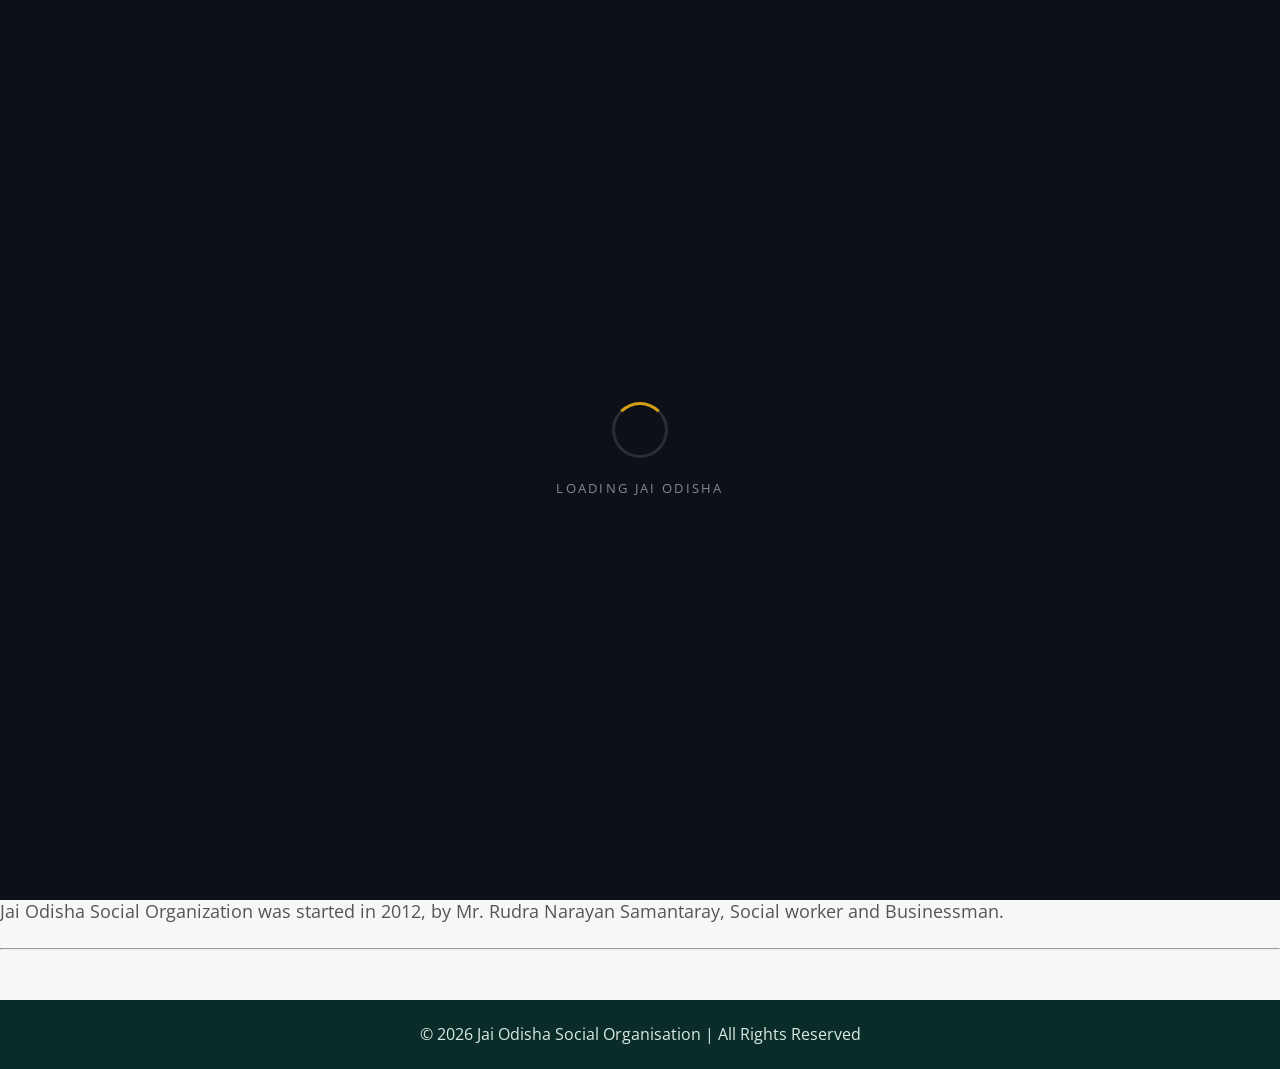
==== index.html @ f250c0ec "ed in idxpg" ====
<!DOCTYPE html>
<html lang="en">

<head>
  <meta charset="UTF-8" />
  <meta name="viewport" content="width=device-width, initial-scale=1.0" />
  <title>Jai Odisha social organization</title>
  <link rel="stylesheet" href="jaiodisha.css" />
  <script src="jaiodisha.js" defer></script>
  <link rel="stylesheet" href="https://cdnjs.cloudflare.com/ajax/libs/font-awesome/7.0.1/css/all.min.css"
    integrity="sha512-2SwdPD6INVrV/lHTZbO2nodKhrnDdJK9/kg2XD1r9uGqPo1cUbujc+IYdlYdEErWNu69gVcYgdxlmVmzTWnetw=="
    crossorigin="anonymous" referrerpolicy="no-referrer" />
</head>

<body class="jaiodisha-page">
  <div id="loader">
    <div class="loader-inner">
      <div class="loader-ring"></div>
      <div class="loader-text">Loading Jai Odisha</div>
    </div>
  </div>
  <header class="contact-site-header">
    <a class="contact-brand" href="index.html" aria-label="Jai Odisha home">
      <span>
        <h1 style="color: red;"><b>Jai Odisha</b></h1>
        <h3><b>You can rely on us</b></h3>
      </span>
    </a>
    <div class="header-logo-social">
      <a class="header-logo-link" href="index.html" aria-label="Jai Odisha home">
        <img src="assets/logo.png" alt="Jai Odisha Logo" class="header-logo" />
      </a>
      <div class="header-social-media" aria-label="Social media links">
        <a href="https://www.instagram.com/jaiodisha/" target="_blank" aria-label="Jai Odisha Instagram">
          <i class="fa-brands fa-instagram"></i>
        </a>
        <a href="https://www.facebook.com/jaiodisha2012/" target="_blank" aria-label="Jai Odisha Facebook">
          <i class="fa-brands fa-facebook"></i>
        </a>
        <a href="https://x.com/JaiOdisha" target="_blank" aria-label="Jai Odisha X">
          <i class="fa-brands fa-x-twitter"></i>
        </a>
        <a href="mailto:rudrajaiodisha@gmail.com" aria-label="Email Jai Odisha">
          <i class="fa-regular fa-envelope"></i>
        </a>
      </div>
    </div>
    <nav class="contact-nav-links" aria-label="Main navigation">
      <a href="home.html">Home</a>
      <a href="about.html">About Us</a>
      <a href="projects.html">Projects</a>
      <a href="update.html">Updates</a>
      <a href="contact.html">Contact</a>
    </nav>
  </header>
  <section class="hero-login" id="loginpage">
    <div class="slides">

      <div class="slidee">
        <img src="assets/loginpagepic1.jpeg">
      </div>

      <div class="slidee">
        <img src="assets/loginpagepic2.jpeg">
      </div>
      <div class="slidee">
        <img src="assets/photo3.jpeg">
      </div>
    </div>
  </section>
  <div class="welcome-section">


    <h2>
      <b>WELCOME TO </b>
    </h2>
    </br>
    <h3><b>JAI ODISHA SOCIAL ORGANISATION </b></h3>

    <p>Jai Odisha Social Organization was started in 2012, by Mr. Rudra Narayan Samantaray, Social worker and
      Businessman.</p>
  </div>




  <hr>
  <footer>
    © 2026 Jai Odisha Social Organisation | All Rights Reserved
  </footer>
</body>

</html>
---- jaiodisha.css ----
@import url('https://fonts.googleapis.com/css2?family=Open+Sans:wght@400;500;600;700;800&family=Poppins:wght@400;500;600;700;800&display=swap');

/*
  CSS order:
  1. Shared styles
  2. index.html
  3. home.html
  4. about.html
  5. projects.html
  6. contact.html
*/

/* Global base styles */
body {
  font-family: 'Open Sans', Arial, Helvetica, sans-serif;
}
header {
  background: rgb(175, 32, 32);
  color: #fff;
  padding: 60px 30px;
}
.hero-login {
  align-items: center;
  animation: zoomIn 1.5s ease;
  background: #060910;
  color: #ffffff;
  display: flex;
  aspect-ratio: 16 / 7 ;
  width: 100%;
  justify-content: center;
  position: relative;
  overflow: hidden;
}
.slides {
  width: 100%;
  height: 100%;
  position: absolute;
  overflow: hidden;
  inset: 0;
  filter: brightness(85%);
}
.slidee {
  position: absolute;
  width: 100%;
  height: 100%;
  opacity: 0;
  animation: loginFade 12s infinite;
}
.slidee img {
  width: 100%;
  height: 100%;
  object-fit: cover;
  transform: scale(1);
  animation: loginImageZoom 14s ease-in-out infinite alternate;
}
/* Different timing for each image */
.slidee:nth-child(1) {
  animation-delay: 0s;
}
.slidee:nth-child(2) {
  animation-delay: 4s;
}
.slidee:nth-child(3) {
  animation-delay: 8s;
}
@keyframes loginFade {
  0% {
    opacity: 0;
  }
  8% {
    opacity: 1;
  }
  30% {
    opacity: 1;
  }
  34% {
    opacity: 0;
  }
  100% {
    opacity: 0;
  }
}
@keyframes loginImageZoom {
  from {
    transform: scale(1);
  }
  to {
    transform: scale(1.08);
  }
}
footer {
  color: blue;
  text-align: center;
  padding: 10px;
  margin-top: 50px;
}

/* index.html */
.contact-site-header {
  align-items: center;
  background: #ffffff;
  border-radius: 0;
  box-shadow: 0 8px 28px rgba(13, 17, 23, 0.08);
  color: #0d1117;
  display: flex;
  gap: 22px;
  justify-content: space-between;
  padding: 10px 6vw 10px;
  position: sticky;
  top: 0;
  z-index: 50;
}
.contact-brand {
  align-items: center;
  color: #0d1117;
  display: inline-flex;
  gap: 14px;
  text-decoration: none;
}
.header-logo-social {
  align-items: center;
  display: flex;
  flex-direction: column;
  margin-left: auto;
  min-height: 132px;
}
.header-logo-link img {
  border-radius: 8px;
  height:100%;
  object-fit: cover;
  width: 96px;
}
.header-social-media {
  align-items: center;
  display: flex;
  gap: 8px;
  justify-content: center;
  margin-top: auto;
}
.header-social-media a {
  align-items: center;
  background-color: rgb(225, 219, 220);
  border-radius: 50%;
  display: inline-flex;
  height: 28px;
  justify-content: center;
  text-decoration: none;
  width: 28px;
}
.header-social-media a i {
  font-size: 16px;
  line-height: 1;
}
.contact-nav-links {
  align-items: center;
  display: flex;
  flex-wrap: wrap;
  gap: 8px 32px;
  justify-content: center;
  left: 50%;
  position: absolute;
  bottom: 50px;
  transform: translateX(-50%);
  width: min(720px, calc(100% - 40px));
}
.contact-nav-links a {
  border-bottom: 2px solid transparent;
  color: #0d1117;
  font-size: 0.93rem;
  font-weight: 700;
  padding: 8px 0;
  text-decoration: none;
  transition: color 0.2s ease, border-color 0.2s ease;
}
.contact-nav-links a:hover, .contact-nav-links a[aria-current="page"] {
  border-color: #b8312f;
  color: #b8312f;
}
.jaiodisha-page .contact-brand {
  flex: 1;
}
.jaiodisha-page .contact-nav-links a {
  font-size: 1.35rem;
}

/* Social media icon styling */
a i {
  font-size: 20px;
  color: rgb(27, 101, 230);
  transition: all 0.2s linear;
}
a:hover i {
  transform: scale(1.3);
}
.fa-instagram {
  color: #e84393;
}
.fa-facebook {
  color: #0984e3;
}
.fa-x-twitter {
  color: #000000;
}
.fa-envelope {
  color: #d63031;
}

/* index.html responsive styles */
@media (max-width: 900px) {
  .contact-site-header {
    align-items: flex-start;
    flex-direction: column;
  }
  .header-logo-social {
    margin-left: 0;
    min-height: auto;
  }
  .contact-nav-links {
    justify-content: center;
    position: static;
    transform: none;
    width: 100%;
  }
}
@media (max-width: 560px) {
  .contact-site-header {
    padding: 16px 20px 18px;
  }
  .header-logo-link img {
    height: 66px;
    width: 66px;
  }
  .header-logo-social {
    min-height: 100px;
  }
  .header-social-media a {
    height: 24px;
    width: 24px;
  }
  .header-social-media a i {
    font-size: 13px;
  }
  .contact-nav-links {
    gap: 4px 18px;
  }
}

/* welcome */
.welcome-section {
  flex: 1;
  margin-top: 10px;
}
.welcome-section h2 {
  font-size: 50px;

  color: #111;
  margin-left: 20px;
}
.welcome-section h3 {
  color: #e81616;
  margin-bottom: 2px;
  font-size: 40px;
  margin-left: 20px;
}
.welcome-section p {
  font-size: 18px;
  line-height: 1.9;
  color: #555;
  margin-bottom: 20px;
}

/* home.html */
/* Home hero slideshow */
.hero {
  /* border-radius: 40px; */
  color: white;
  animation: zoomIn 1.5s ease;
  position: relative;
  padding: 30px 30px;
  overflow: hidden;
  /* height: 90vh; */
}
.slideshow {
  width: 100%;
  height: 80vh;
  position: absolute;
  overflow: hidden;
  inset: 0;
  filter: brightness(55%);
  object-fit: cover;
}
.slide {
  position: absolute;
  width: 100%;
  height: 100%;
  opacity: 0;
  animation: fade 8s infinite;
}
.slide img {
  width: 100%;
  height: 100%;
  object-fit: cover;
}
/* Different timing for each image */
.slide:nth-child(1) {
  animation-delay: 0s;
}
.slide:nth-child(2) {
  animation-delay: 2s;
}
.slide:nth-child(3) {
  animation-delay: 4s;
}
.slide:nth-child(4) {
  animation-delay: 6s;
}
@keyframes fade {
  0% {
    opacity: 0;
  }
  10% {
    opacity: 1;
  }
  30% {
    opacity: 1;
  }
  40% {
    opacity: 0;
  }
  100% {
    opacity: 0;
  }
}
@keyframes zoomIn {
  from {
    transform: scale(0.8);
    opacity: 0;
  }
  to {
    transform: scale(1);
    opacity: 1;
  }
}

.text {
  font-size: 70px;
  color: rgb(235, 7, 19);
  font-weight: bold;
  position: absolute;
  left: 30px;
  top: 20px;
  width: calc(100% - 60px);
  height: calc(100% - 40px);
  line-height: 70px;
  transition: 0.3s ease;
  animation: slide 2s ease;
}

/* Home text entrance animation */
@keyframes slide {
  from {
    opacity: 0;
    transform: translateY(100px);
  }
  to {
    opacity: 1;
    transform: translateY(0);
  }
}

/* about.html */
/* About page reset and base animation */
* {
  margin: 0;
  padding: 0;
  box-sizing: border-box;
}
body {
  background: #f4f4f4;
  animation: fadePage 1s ease;
}

/* ABOUT CONTAINER */
.about-container {
  width: 90%;
  margin: 50px auto;
}
/* FOUNDER BOX */
.founder-box {
  background: white;
  padding: 40px;
  border-radius: 25px;
  box-shadow: 0 5px 20px rgba(0, 0, 0, 0.15);
  display: flex;
  align-items: flex-start;
  gap: 40px;
  animation: fadeUp 1.5s ease;
  transition: 0.4s;
}
.founder-box:hover {
  transform: translateY(-10px);
}
/* IMAGE */
.founder-image img {
  width: 260px;
  border-radius: 20px;
  transition: 0.5s;
}
.founder-image img:hover {
  transform: scale(1.05);
}
/* CONTENT */
.founder-content {
  flex: 1;
  margin-top: 10px;
}
.founder-content h2 {
  font-size: 45px;
  margin-bottom: 10px;
  color: #111;
}
.founder-content h3 {
  color: #e81616;
  margin-bottom: 25px;
  font-size: 24px;
}
.founder-content p {
  font-size: 18px;
  line-height: 1.9;
  color: #555;
  margin-bottom: 20px;
}
/* VALUES */
.values-section {
  margin-top: 50px;
  display: grid;
  grid-template-columns: repeat(auto-fit, minmax(250px, 1fr));
  gap: 25px;
}
.value-box {
  background: white;
  padding: 30px;
  border-radius: 30px;
  text-align: center;
  box-shadow: 0 5px 15px rgba(0, 0, 0, 0.1);
  transition: 0.4s;
  animation: fadeUp 2s ease;
}
.value-box:hover {
  background: #e81616;
  color: white;
  transform: translateY(-10px);
}
.value-box h2 {
  margin-bottom: 15px;
  font-size: 28px;
}
.value-box p {
  line-height: 1.7;
  font-size: 17px;
}
body {
  margin: 0;
  padding: 0;
  background: #ececec;
}
.achievement-section {
  width: 90%;
  margin: auto;
  padding: 40px 0;
  text-align: center;
}
.achievement-section h1 {
  color: #1290db;
  font-size: 65px;
  margin-bottom: 40px;
}
.achievement-container {
  display: flex;
  justify-content: center;
  gap: 18px;
  flex-wrap: wrap;
}
.achievement-card {
  width: 220px;
  border-radius: 15px; 
  padding: 18px;
  transition: 0.4s;
  box-shadow: 0 5px 15px rgba(0, 0, 0, 0.1);
}
.achievement-card:hover {
  transform: translateY(-8px);
}
.achievement-image img {
  width: 100%;
  height: 100%;
  overflow: hidden;
  border-radius: 12px;
  margin-bottom: 15px;
  object-fit: cover;
}
.achievement-card p {
  font-size: 18px;
  line-height: 1.6;
  color: #222;
}
/* Card Colors */
.cream {
  background: #f1e9bc;
}
.orange {
  background: #f58a32;
}
.green {
  background: #a7cb39;
}
.light {
  background: #f4e7dc;
}
/* Bottom Blue Box */
.bottom-box {
  width: 70%;
  margin: 35px auto 0;
  background: #1290db;
  color: white;
  padding: 40px 25px;
  border-radius: 12px;
  font-size: 20px;
  line-height: 1.8;
  font-weight: bold;
}
/* Responsive */
@media (max-width: 768px) {
  .achievement-section h1 {
    font-size: 42px;
  }
  .achievement-card {
    width: 100%;
  }
  .bottom-box {
    width: 95%;
    font-size: 18px;
  }
}
/* ANIMATION */
@keyframes fadePage {
  from {
    opacity: 0;
  }
  to {
    opacity: 1;
  }
}
@keyframes fadeUp {
  from {
    opacity: 0;
    transform: translateY(50px);
  }
  to {
    opacity: 1;
    transform: translateY(0);
  }
}
/* RESPONSIVE */
@media (max-width: 768px) {
  .founder-box {
    flex-direction: column;
    text-align: center;
  }
  .founder-image img {
    width: 220px;
  }
  .founder-content h2 {
    font-size: 35px;
  }
}
/* projects.html */
/* Project CSS variables */
:root {
  --ink: #0D1117;
  --cream: #F8F4EE;
  --warm: #F2EBE0;
  --red: #B8312F;
  --green: #1D6A45;
  --blue: #1B3F6E;
  --amber: #C47A1E;
  --violet: #3D2B6B;
  --gold: #D4A017;
  --mid: #5A5A5A;
}
/* Project reset */
*, *::before, *::after {
  box-sizing: border-box;
  margin: 0;
  padding: 0;
}
html {
  scroll-behavior: smooth;
}
body {
  background: var(--cream);
  color: var(--ink);
  overflow-x: hidden;
}
/* Shared loader */
#loader {
  position: fixed;
  inset: 0;
  z-index: 9999;
  background: var(--ink);
  display: flex;
  align-items: center;
  justify-content: center;
  transition: opacity .6s ease, visibility .6s ease;
}
#loader.gone {
  opacity: 0;
  pointer-events: none;
  visibility: hidden;
}
.loader-inner {
  text-align: center;
}
.loader-ring {
  width: 56px;
  height: 56px;
  border-radius: 50%;
  border: 3px solid rgba(255, 255, 255, .12);
  border-top-color: var(--gold);
  animation: spin .9s linear infinite;
  margin: 0 auto 20px;
}
@keyframes spin {
  to {
    transform: rotate(360deg);
  }
}
.loader-text {
  color: rgba(255, 255, 255, .5);
  font-size: .8rem;
  letter-spacing: .18em;
  text-transform: uppercase;
}
/* Project section commons */
.sec {
  padding: 100px 80px;
}
.sec-title {
  font-size: clamp(2.2rem, 3.5vw, 3.4rem);
  font-weight: 700;
  line-height: 1.1;
  margin-bottom: 16px;
}
.sec-sub {
  font-size: 1rem;
  line-height: 1.8;
  color: var(--mid);
  max-width: 560px;
}

/* Projects section */
.projects-sec {
  margin-top: 70px;
  .text {
    font-size: 30px;
    line-height: 0.1;

  }
  .listen {
    margin-left: 0px;
   
  }
  .care {
    margin-left: 60px;
    
  }
  .speak {
    margin-left: 120px;
   
  }
}
.project-block {
  display: grid;
  grid-template-columns: 1fr 1fr;
  gap: 0;
  margin-top: 50px;
  border-radius: 8px;
  overflow: hidden;
  box-shadow: 0 20px 60px rgba(0, 0, 0, .1);
  opacity: 0;
  transform: translateY(40px);
  transition: opacity .7s ease, transform .7s ease;
}
.project-block.visible {
  opacity: 1;
  transform: translateY(0);
}
.project-block.reverse {
  direction: rtl;
}
.project-block.reverse>* {
  direction: ltr;
}
.proj-img {
  position: relative;
  min-height: 420px;
  overflow: hidden;
}
.proj-img img {
  width: 100%;
  height: 100%;
  object-fit: cover;
  transition: transform .6s ease;
  display: block;
}
.project-block:hover .proj-img img {
  transform: scale(1.05);
}
.proj-img-overlay {
  position: absolute;
  inset: 0;
  background: linear-gradient(to top, rgba(0, 0, 0, .45) 0%, transparent 50%);
}
.proj-badge {
  position: absolute;
  top: 24px;
  left: 24px;
  padding: 7px 16px;
  border-radius: 2px;
  font-size: .72rem;
  font-weight: 700;
  letter-spacing: .1em;
  text-transform: uppercase;
  color: #fff;
}
.proj-info {
  display: flex;
  flex-direction: column;
  justify-content: center;
  padding: 56px 60px;
  background: #fff;
}
.proj-icon {
  width: 60px;
  height: 60px;
  border-radius: 12px;
  display: flex;
  align-items: center;
  justify-content: center;
  font-size: 1.7rem;
  margin-bottom: 28px;
}
.proj-info h3 {
  font-size: 2rem;
  font-weight: 700;
  line-height: 1.15;
  margin-bottom: 16px;
}
.proj-info p {
  font-size: .95rem;
  line-height: 1.8;
  color: var(--mid);
  margin-bottom: 28px;
}
.proj-pills {
  display: flex;
  flex-wrap: wrap;
  gap: 10px;
  margin-bottom: 32px;
}
.pill {
  padding: 6px 14px;
  border-radius: 20px;
  font-size: .75rem;
  font-weight: 600;
  letter-spacing: .05em;
}
.proj-nums {
  display: grid;
  grid-template-columns: repeat(3, 1fr);
  gap: 16px;
  margin-bottom: 36px;
}
.pnum {
  text-align: center;
  padding: 16px 8px;
  border-radius: 6px;
  background: var(--warm);
}
.pnum-n {
  font-size: 1.6rem;
  font-weight: 700;
  line-height: 1;
}
.pnum-l {
  font-size: .68rem;
  color: var(--mid);
  text-transform: uppercase;
  letter-spacing: .08em;
  margin-top: 4px;
}
.btn-proj {
  display: inline-flex;
  align-items: center;
  gap: 10px;
  font-size: .82rem;
  font-weight: 700;
  letter-spacing: .08em;
  text-transform: uppercase;
  text-decoration: none;
  transition: gap .2s;
  width: fit-content;
}
.btn-proj:hover {
  gap: 16px;
}
/* Project colour themes */
.t-red .sec-label, .t-red .proj-info h3, .t-red .btn-proj {
  color: var(--red);
}
.t-red .proj-badge {
  background: var(--red);
  color: #fff;
}
.t-red .pnum-n {
  color: var(--red);
}
.t-red .proj-icon {
  background: #fdecea;
}
.t-red .pill {
  background: #fdecea;
  color: var(--red);
}
.t-blue .sec-label, .t-blue .proj-info h3, .t-blue .btn-proj {
  color: var(--blue);
}
.t-blue .proj-badge {
  background: var(--blue);
  color: #fff;
}
.t-blue .pnum-n {
  color: var(--blue);
}
.t-blue .proj-icon {
  background: #eaf3fa;
}
.t-blue .pill {
  background: #eaf3fa;
  color: var(--blue);
}
.t-amber .sec-label, .t-amber .proj-info h3, .t-amber .btn-proj {
  color: var(--amber);
}
.t-amber .proj-badge {
  background: var(--amber);
  color: #fff;
}
.t-amber .pnum-n {
  color: var(--amber);
}
.t-amber .proj-icon {
  background: #fef3e2;
}
.t-amber .pill {
  background: #fef3e2;
  color: var(--amber);
}
.t-green .sec-label, .t-green .proj-info h3, .t-green .btn-proj {
  color: var(--green);
}
.t-green .proj-badge {
  background: var(--green);
  color: #fff;
}
.t-green .pnum-n {
  color: var(--green);
}
.t-green .proj-icon {
  background: #e8f5ee;
}
.t-green .pill {
  background: #e8f5ee;
  color: var(--green);
}
.t-violet .sec-label, .t-violet .proj-info h3, .t-violet .btn-proj {
  color: var(--violet);
}
.t-violet .proj-badge {
  background: var(--violet);
  color: #fff;
}
.t-violet .pnum-n {
  color: var(--violet);
}
.t-violet .proj-icon {
  background: #f0eaff;
}
.t-violet .pill {
  background: #f0eaff;
  color: var(--violet);
}
/* Project gallery */
.gallery-sec {
  background: var(--warm);
  padding: 100px 80px;
}
.gallery-masonry {
  columns: 3;
  column-gap: 14px;
  margin-top: 64px;
}
.gal-item {
  break-inside: avoid;
  margin-bottom: 14px;
  border-radius: 6px;
  overflow: hidden;
  position: relative;
  cursor: pointer;
}
.gal-item img {
  width: 100%;
  display: block;
  transition: transform .5s ease;
}
.gal-item:hover img {
  transform: scale(1.04);
}
.gal-caption-overlay {
  position: absolute;
  bottom: 0;
  left: 0;
  right: 0;
  padding: 20px 18px 16px;
  background: linear-gradient(0deg, rgba(0, 0, 0, .75) 0%, transparent 100%);
  color: #fff;
  font-size: .78rem;
  font-weight: 500;
  opacity: 0;
  transition: opacity .3s;
}
.gal-item:hover .gal-caption-overlay {
  opacity: 1;
}
#lightbox {
  align-items: center;
  background: rgba(247, 144, 144, 0.86);
  display: none;
  inset: 0;
  justify-content: center;
  padding: 24px;
  position: fixed;
  z-index: 9999;
}
#lightbox.open {
  display: flex;
}
.lightbox-panel {
  max-height: 92vh;
  max-width: min(1000px, 96vw);
  position: relative;
  text-align: center;
}
#lb-img {
  border-radius: 8px;
  display: block;
  max-height: 82vh;
  max-width: 100%;
  object-fit: contain;
}
#lb-cap {
  color: #fff;
  font: 500 16px/1.5 Arial, sans-serif;
  margin-top: 12px;
}
.lightbox-close {
  align-items: center;
  background: #fff;
  border: 0;
  border-radius: 50%;
  color: #111;
  cursor: pointer;
  display: flex;
  font: 700 22px/1 Arial, sans-serif;
  height: 38px;
  justify-content: center;
  position: absolute;
  right: -14px;
  top: -14px;
  width: 38px;
}
/* Project testimonials */
.testimonial-sec {
  background: var(--cream);
  padding: 100px 80px;
  display: grid;
  grid-template-columns: 1fr 2fr;
  gap: 80px;
  align-items: start;
}
.test-left h2 {
  font-size: clamp(2rem, 3vw, 2.8rem);
  font-weight: 700;
  line-height: 1.15;
  margin-bottom: 20px;
}
.test-left p {
  font-size: .95rem;
  line-height: 1.8;
  color: var(--mid);
}
.test-grid {
  display: grid;
  grid-template-columns: 1fr 1fr;
  gap: 24px;
}
.test-card {
  background: #fff;
  padding: 32px;
  border-radius: 6px;
  border-left: 4px solid;
  box-shadow: 0 4px 20px rgba(0, 0, 0, .05);
  opacity: 0;
  transform: translateX(20px);
  transition: opacity .6s ease, transform .6s ease;
}
.test-card.visible {
  opacity: 1;
  transform: translateX(0);
}
.test-card.bc-red {
  border-color: var(--red);
}
.test-card.bc-blue {
  border-color: var(--blue);
}
.test-card.bc-green {
  border-color: var(--green);
}
.test-card.bc-amber {
  border-color: var(--amber);
}
.test-quote {
  font-size: .95rem;
  line-height: 1.8;
  color: var(--mid);
  margin-bottom: 20px;
  font-style: italic;
}
.test-author {
  display: flex;
  align-items: center;
  gap: 12px;
}
.test-avatar {
  width: 40px;
  height: 40px;
  border-radius: 50%;
  display: flex;
  align-items: center;
  justify-content: center;
  font-size: 1.2rem;
  background: var(--warm);
}
.test-name {
  font-size: .85rem;
  font-weight: 600;
}
.test-role {
  font-size: .75rem;
  color: var(--mid);
}
/* Project footer */
footer {
  background: #060910;
  color: rgba(255, 255, 255, .4);
  padding: 70px 80px 40px;
}
/* Project responsive - tablet */
@media (max-width: 1024px) {
  .sec, .gallery-sec, .testimonial-sec {
    padding: 70px 32px;
  }
  .project-block {
    grid-template-columns: 1fr;
  }
  .project-block.reverse {
    direction: ltr;
  }
  .proj-img {
    min-height: 280px;
  }
  .gallery-masonry {
    columns: 2;
  }
  .testimonial-sec {
    grid-template-columns: 1fr;
    gap: 48px;
  }
  .test-grid {
    grid-template-columns: 1fr;
  }
}
/* Project responsive - mobile */
@media (max-width: 600px) {
  .gallery-masonry {
    columns: 1;
  }
  .proj-nums {
    grid-template-columns: 1fr 1fr;
  }
}

/* contact.html */
/* Contact page base */
body.contact-page {
  background: #f8f4ee;
  color: #0d1117;
  min-height: 100vh;
}

/* Contact hero section */
.contact-hero {
  align-items: center;
  display: grid;
  gap: 52px;
  grid-template-columns: minmax(0, 1fr) minmax(320px, 460px);
  min-height: calc(100vh - 98px);
  overflow: hidden;
  padding: 82px 6vw 72px;
  position: relative;
}
.contact-hero::after {
  background: linear-gradient(90deg, rgba(13, 17, 23, 0.82), rgba(13, 17, 23, 0.52));
  content: "";
  inset: 0;
  position: absolute;
  z-index: 1;
}
.contact-hero-copy, .contact-form-panel {
  position: relative;
  z-index: 2;
}
.contact-hero-copy {
  animation: fadeUp 0.9s ease both;
  color: #ffffff;
  max-width: 690px;
}
.contact-kicker {
  color: #f2d179;
  font-size: 0.78rem;
  font-weight: 800;
  letter-spacing: 0.16em;
  margin-bottom: 18px;
  text-transform: uppercase;
}
.contact-hero-copy h1 {
  font-size: clamp(3rem, 7vw, 5.4rem);
  line-height: 1;
  margin-bottom: 24px;
}
.contact-hero-copy>p {
  color: rgba(255, 255, 255, 0.86);
  font-size: 1.12rem;
  line-height: 1.8;
  max-width: 620px;
}
.contact-quick-actions {
  display: flex;
  flex-wrap: wrap;
  gap: 14px;
  margin-top: 34px;
}
.contact-action {
  align-items: center;
  background: #ffffff;
  border: 2px solid #ffffff;
  border-radius: 6px;
  color: #0d1117;
  display: inline-flex;
  font-weight: 800;
  gap: 10px;
  min-height: 50px;
  padding: 12px 18px;
  text-decoration: none;
  transition: transform 0.2s ease, background 0.2s ease, border-color 0.2s ease;
}
.contact-action i, .contact-form-panel button i, .contact-detail-icon i {
  color: inherit;
  font-size: 1rem;
}
.contact-action:hover {
  transform: translateY(-2px);
}
.contact-action-primary {
  background: #b8312f;
  border-color: #b8312f;
  color: #ffffff;
}

/* Contact form panel */
.contact-form-panel {
  animation: fadeUp 1s ease 0.1s both;
  background: #ffffff;
  border-radius: 8px;
  box-shadow: 0 24px 70px rgba(0, 0, 0, 0.28);
  display: grid;
  gap: 12px;
  padding: 32px;
}
.contact-form-panel h2 {
  color: #1b3f6e;
  font-size: 2rem;
  margin-bottom: 10px;
}
.contact-form-panel label {
  color: #0d1117;
  font-size: 0.86rem;
  font-weight: 800;
}
.contact-form-panel input, .contact-form-panel textarea {
  background: #f8f4ee;
  border: 1px solid #ded5c8;
  border-radius: 6px;
  color: #0d1117;
  font: inherit;
  min-height: 46px;
  padding: 12px 14px;
  transition: border-color 0.2s ease, box-shadow 0.2s ease;
  width: 100%;
}
.contact-form-panel textarea {
  min-height: 130px;
  resize: vertical;
}
.contact-form-panel input:focus, .contact-form-panel textarea:focus {
  border-color: #1b3f6e;
  box-shadow: 0 0 0 3px rgba(27, 63, 110, 0.15);
  outline: none;
}
.contact-form-panel button {
  align-items: center;
  background: #1b3f6e;
  border: 0;
  border-radius: 6px;
  color: #ffffff;
  cursor: pointer;
  display: inline-flex;
  font: inherit;
  font-weight: 800;
  gap: 10px;
  justify-content: center;
  margin-top: 8px;
  min-height: 50px;
  padding: 12px 18px;
  transition: background 0.2s ease, transform 0.2s ease;
}
.contact-form-panel button:hover {
  background: #1d6a45;
  transform: translateY(-2px);
}
.contact-form-status {
  color: #1d6a45;
  font-size: 0.95rem;
  font-weight: 800;
  line-height: 1.4;
  min-height: 22px;
  overflow-wrap: anywhere;
}

/* Contact details and map cards */
.contact-details {
  background: #ffffff;
  display: grid;
  gap: 20px;
  grid-template-columns: repeat(3, minmax(0, 1fr));
  padding: 72px 6vw;
}
.contact-detail {
  background: #f8f4ee;
  border-left: 5px solid #1b3f6e;
  border-radius: 8px;
  box-shadow: 0 12px 32px rgba(13, 17, 23, 0.08);
  min-height: 210px;
  padding: 28px;
  transition: transform 0.2s ease, box-shadow 0.2s ease;
}
.contact-detail:hover {
  box-shadow: 0 18px 42px rgba(13, 17, 23, 0.12);
  transform: translateY(-4px);
}
.contact-detail-green {
  border-color: #1d6a45;
}
.contact-detail-red {
  border-color: #b8312f;
}
.contact-detail-icon {
  align-items: center;
  background: #ffffff;
  border-radius: 8px;
  color: #1b3f6e;
  display: inline-flex;
  font-size: 1.4rem;
  height: 48px;
  justify-content: center;
  margin-bottom: 22px;
  width: 48px;
}
.contact-detail-green .contact-detail-icon {
  color: #1d6a45;
}
.contact-detail-red .contact-detail-icon {
  color: #b8312f;
}
.contact-detail h2 {
  font-size: 1.35rem;
  margin-bottom: 12px;
}
.contact-detail p, .contact-detail address, .contact-detail a {
  color: #5a5a5a;
  font-size: 1rem;
  line-height: 1.6;
  overflow-wrap: anywhere;
}
.contact-detail address {
  font-style: normal;
  margin-bottom: 18px;
}
.contact-detail a:hover {
  color: #b8312f;
}
.contact-map {
  background: #ffffff;
  border: 1px solid rgba(13, 17, 23, 0.1);
  border-radius: 8px;
  box-shadow: 0 8px 20px rgba(13, 17, 23, 0.08);
  height: 230px;
  margin-bottom: 18px;
  overflow: hidden;
  width: 100%;
}
.contact-map iframe {
  border: 0;
  display: block;
  height: 100%;
  width: 100%;
}
.contact-detail .contact-directions {
  align-items: center;
  background: #ffffff;
  border-radius: 6px;
  color: #1d6a45;
  display: inline-flex;
  font-weight: 800;
  gap: 8px;
  padding: 10px 14px;
  text-decoration: none;
  transition: color 0.2s ease, transform 0.2s ease;
}
.contact-directions i {
  color: inherit;
  font-size: 0.95rem;
}
.contact-detail .contact-directions:hover {
  color: #b8312f;
  transform: translateY(-2px);
}
.contact-social-list {
  display: flex;
  gap: 14px;
}
.contact-social-list a {
  align-items: center;
  background: #ffffff;
  border-radius: 8px;
  box-shadow: 0 6px 16px rgba(13, 17, 23, 0.08);
  display: inline-flex;
  height: 42px;
  justify-content: center;
  text-decoration: none;
  transition: transform 0.2s ease;
  width: 42px;
}
.contact-social-list a:hover {
  transform: translateY(-2px);
}

/* Contact responsive styles */
@media (max-width: 900px) {
  .contact-hero {
    grid-template-columns: 1fr;
    min-height: auto;
    padding-top: 56px;
  }
  .contact-details {
    grid-template-columns: 1fr;
  }
}
@media (max-width: 560px) {
  .contact-hero {
    padding: 46px 20px;
  }
  .contact-hero-copy>p {
    font-size: 1rem;
  }
  .contact-action {
    justify-content: center;
    width: 100%;
  }
  .contact-form-panel {
    padding: 24px 18px;
  }
  .contact-details {
    padding: 48px 20px;
  }
}

/* update page style */
* {
  box-sizing: border-box;
  margin: 0;
  padding: 0;
}

html {
  scroll-behavior: smooth;
}

body {
  background: #f6f8f5;
  color: #23312b;
  line-height: 1.6;
}

a {
  color: inherit;
  text-decoration: none;
}

img {
  display: block;
  max-width: 100%;
}

.site-header {
  min-height: 100vh;
  background:
    linear-gradient(rgba(4, 38, 35, 0.72), rgba(4, 38, 35, 0.58)),
    url("assets/photo3.jpeg") center/cover no-repeat;
  color: #ffffff;
}

.hero {
  align-items: flex-start;
  display: flex;
  min-height: calc(100vh - 84px);
  padding: 18px 24px 90px;
}

.hero-content {
  margin: 0 auto;
  max-width: 1180px;
  width: 100%;
  font-size:30px;
}

.eyebrow {
  color: #d96b2b;
  font-size: 13px;
  font-weight: 800;
  letter-spacing: 0;
  margin-bottom: 10px;
  text-transform: uppercase;
}

.hero .eyebrow {
  color: #f7c948;
}

.hero h1 {
  font-size: clamp(42px, 7vw, 82px);
  line-height: 1.02;
  margin-bottom: 22px;
  max-width: 860px;
}

.hero p {
  color: #eef7f3;
  font-size: 20px;
  margin-bottom: 34px;
  max-width: 680px;
}

.primary-btn,
.outline-btn,
.update-form button {
  border: 0;
  border-radius: 8px;
  cursor: pointer;
  display: inline-flex;
  font-size: 16px;
  font-weight: 800;
  justify-content: center;
  min-height: 48px;
  padding: 13px 22px;
  transition: transform 0.25s ease, background 0.25s ease, color 0.25s ease;
}

.primary-btn,
.update-form button {
  background: #f7c948;
  color: #173b35;
}

.primary-btn:hover,
.update-form button:hover {
  background: #ffffff;
  transform: translateY(-2px);
}

.notice-section,
.projects-section,
.update-section,
.live-feed-section {
  padding: 82px 24px;
}

.notice-section,
.live-feed-section {
  background: #ffffff;
}

.section-heading {
  margin: 0 auto 28px;
  max-width: 1180px;
}

.section-heading.centered {
  text-align: center;
}

.section-heading h2,
.update-section h2 {
  color: #123f3a;
  font-size: clamp(30px, 4vw, 46px);
  line-height: 1.14;
}

.section-heading p {
  color: #52645d;
  font-size: 18px;
  margin: 12px auto 0;
  max-width: 760px;
}

.notice-box {
  align-items: center;
  background: #eaf3ef;
  border-left: 6px solid #d96b2b;
  border-radius: 8px;
  display: flex;
  gap: 24px;
  justify-content: space-between;
  margin: 0 auto;
  max-width: 1180px;
  padding: 28px;
}

.date-label,
.project-status {
  color: #0b6b5d;
  display: inline-block;
  font-size: 14px;
  font-weight: 800;
  margin-bottom: 8px;
}

.notice-box h3 {
  color: #123f3a;
  font-size: 24px;
  margin-bottom: 8px;
}

.notice-box p {
  color: #52645d;
  max-width: 760px;
}

.outline-btn {
  background: #123f3a;
  color: #ffffff;
  flex: 0 0 auto;
}

.outline-btn:hover {
  background: #d96b2b;
  transform: translateY(-2px);
}

.projects-section {
  background: #f6f8f5;
}

.project-grid {
  display: grid;
  gap: 24px;
  grid-template-columns: repeat(3, minmax(0, 1fr));
  margin: 42px auto 0;
  max-width: 1180px;
}

.project-card {
  background: #ffffff;
  border: 1px solid #dfe8e2;
  border-radius: 8px;
  box-shadow: 0 14px 34px rgba(18, 63, 58, 0.08);
  overflow: hidden;
}

.project-card img {
  aspect-ratio: 16 / 10;
  height: auto;
  object-fit: cover;
  width: 100%;
}

.project-content {
  padding: 24px;
}

.project-content h3 {
  color: #123f3a;
  font-size: 23px;
  line-height: 1.24;
  margin-bottom: 10px;
}

.project-content p {
  color: #52645d;
  margin-bottom: 18px;
}

.project-content ul {
  color: #34443e;
  list-style-position: inside;
}

.project-content li + li {
  margin-top: 6px;
}

.tag {
  border-radius: 8px;
  display: inline-block;
  font-size: 13px;
  font-weight: 800;
  padding: 6px 10px;
}

.tag.planned {
  background: #fff2c5;
  color: #7a5400;
}

.tag.planning {
  background: #fff2c5;
  color: #7a5400;
}

.tag.open {
  background: #dff4ed;
  color: #0b5f51;
}

.tag.volunteer-open {
  background: #dff4ed;
  color: #0b5f51;
}

.tag.review {
  background: #fce4d8;
  color: #8a3d12;
}

.tag.in-progress {
  background: #dcecff;
  color: #164a82;
}

.tag.completed {
  background: #e8f7dc;
  color: #315f16;
}

.update-section {
  background: #123f3a;
  color: #ffffff;
}

.update-section .section-heading h2 {
  color: #ffffff;
}

.update-section .section-heading p {
  color: #d9e9e3;
}

.update-desk {
  align-items: start;
  display: grid;
  gap: 40px;
  grid-template-columns: minmax(0, 1fr) 430px;
  margin: 0 auto;
  max-width: 1180px;
}

.update-form,
.preview-panel {
  background: #ffffff;
  border-radius: 8px;
  color: #23312b;
  box-shadow: 0 16px 38px rgba(0, 0, 0, 0.16);
  padding: 24px;
}

.update-form {
  display: grid;
  gap: 12px;
}

.form-grid {
  display: grid;
  gap: 16px;
  grid-template-columns: repeat(2, minmax(0, 1fr));
}

.form-row {
  display: grid;
  gap: 8px;
}

.update-form label {
  color: #123f3a;
  font-weight: 800;
}

.update-form input,
.update-form select,
.update-form textarea {
  background: #fbfdfb;
  border: 1px solid #cad8d2;
  border-radius: 8px;
  color: #23312b;
  font: inherit;
  padding: 13px 14px;
  width: 100%;
}

.update-form input[type="file"] {
  background: #f6f8f5;
}

.update-form input:focus,
.update-form select:focus,
.update-form textarea:focus {
  border-color: #0b6b5d;
  outline: 3px solid rgba(11, 107, 93, 0.15);
}

.form-actions {
  display: flex;
  flex-wrap: wrap;
  gap: 12px;
  margin-top: 4px;
}

.update-form .secondary-btn {
  background: #eaf3ef;
  color: #123f3a;
}

.update-form .secondary-btn:hover {
  background: #dce8e2;
}

.delete-btn {
  background: #c0392b;
  border: 0;
  border-radius: 8px;
  color: #ffffff;
  cursor: pointer;
  font: inherit;
  font-size: 14px;
  font-weight: 800;
  margin-top: 18px;
  min-height: 42px;
  padding: 10px 14px;
  transition: background 0.25s ease, transform 0.25s ease;
}

.delete-btn:hover {
  background: #922b21;
  transform: translateY(-2px);
}

.form-status {
  color: #0b6b5d;
  font-size: 14px;
  font-weight: 800;
  min-height: 22px;
}

.preview-panel {
  position: sticky;
  top: 20px;
}

.panel-heading {
  margin-bottom: 18px;
}

.panel-heading h3 {
  color: #123f3a;
  font-size: 24px;
}

.live-feed {
  display: grid;
  gap: 24px;
  grid-template-columns: repeat(2, minmax(0, 1fr));
  margin: 0 auto;
  max-width: 1180px;
}

.live-card {
  background: #ffffff;
  border: 1px solid #dfe8e2;
  border-radius: 8px;
  box-shadow: 0 14px 34px rgba(18, 63, 58, 0.08);
  overflow: hidden;
}

.preview-card {
  box-shadow: none;
}

.live-card img {
  aspect-ratio: 16 / 10;
  object-fit: cover;
  width: 100%;
}

.live-card-content {
  padding: 22px;
}

.live-meta {
  align-items: center;
  color: #52645d;
  display: flex;
  flex-wrap: wrap;
  font-size: 14px;
  gap: 10px;
  justify-content: space-between;
  margin-bottom: 14px;
}

.live-card h3 {
  color: #123f3a;
  font-size: 24px;
  line-height: 1.2;
  margin-bottom: 8px;
}

.live-location {
  color: #0b6b5d;
  font-weight: 800;
  margin-bottom: 10px;
}

.live-card p {
  color: #52645d;
}

.empty-state {
  background: #eaf3ef;
  border: 1px dashed #9bb6ad;
  border-radius: 8px;
  color: #52645d;
  font-weight: 800;
  grid-column: 1 / -1;
  padding: 28px;
  text-align: center;
}

footer {
  background: #092c29;
  color: #d9e9e3;
  padding: 22px;
  text-align: center;
}

@media (max-width: 900px) {
  .hero {
    min-height: auto;
    padding-top: 82px;
  }

  .project-grid,
  .update-desk,
  .live-feed {
    grid-template-columns: 1fr;
  }

  .preview-panel {
    position: static;
  }

  .notice-box {
    align-items: flex-start;
    flex-direction: column;
  }
}

@media (max-width: 560px) {
  .hero,
  .notice-section,
  .projects-section,
  .update-section,
  .live-feed-section {
    padding-left: 18px;
    padding-right: 18px;
  }

  .hero h1 {
    font-size: 40px;
  }

  .hero p,
  .section-heading p,
  .update-section .section-heading p {
    font-size: 16px;
  }

  .notice-box,
  .project-content,
  .update-form,
  .preview-panel,
  .live-card-content {
    padding: 20px;
  }

  .form-grid {
    grid-template-columns: 1fr;
  }
}

/* Refined home page */
.home-page {
  background: #f7f8f5;
  color: #16231f;
  overflow-x: hidden;
}

.home-page main {
  overflow: hidden;
}

.home-page .home-hero {
  align-items: center;
  color: #ffffff;
  display: flex;
  min-height: clamp(560px, 78vh, 760px);
  overflow: hidden;
  padding: clamp(72px, 9vw, 112px) 6vw clamp(110px, 12vw, 150px);
  position: relative;
}

.home-page .home-hero::before {
  background:
    linear-gradient(90deg, rgba(7, 25, 45, 0.9), rgba(7, 25, 45, 0.58) 52%, rgba(7, 25, 45, 0.28)),
    linear-gradient(0deg, rgba(7, 25, 45, 0.7), transparent 42%);
  content: "";
  inset: 0;
  position: absolute;
  z-index: 1;
}

.home-page .slideshow {
  filter: none;
  height: 100%;
  inset: 0;
  object-fit: initial;
  position: absolute;
  width: 100%;
  z-index: 0;
}

.home-page .slide {
  animation: homeFade 20s infinite;
}

.home-page .slide:nth-child(1) {
  animation-delay: 0s;
}

.home-page .slide:nth-child(2) {
  animation-delay: 5s;
}

.home-page .slide:nth-child(3) {
  animation-delay: 10s;
}

.home-page .slide:nth-child(4) {
  animation-delay: 15s;
}

.home-page .slide img {
  height: 100%;
  object-fit: cover;
  object-position: center;
  width: 100%;
}

@keyframes homeFade {
  0%, 100% {
    opacity: 0;
  }

  8%, 26% {
    opacity: 1;
  }

  34% {
    opacity: 0;
  }
}

.home-hero-copy {
  animation: fadeUp 0.9s ease both;
  max-width: 720px;
  min-width: 0;
  position: relative;
  width: min(100%, 720px);
  z-index: 2;
}

.home-kicker {
  color: #f7c948;
  font-size: clamp(0.86rem, 1.2vw, 1rem);
  font-weight: 800;
  letter-spacing: 0;
  margin: 0 0 18px;
  text-transform: uppercase;
}

.home-hero-copy h1 {
  font-size: clamp(3rem, 7vw, 5.8rem);
  line-height: 0.98;
  margin: 0 0 24px;
  max-width: 720px;
}

.home-hero-copy > p {
  color: rgba(255, 255, 255, 0.88);
  font-size: clamp(1.15rem, 2vw, 1.45rem);
  line-height: 1.55;
  margin: 0;
  max-width: 640px;
}

.home-actions {
  display: flex;
  flex-wrap: wrap;
  gap: 14px;
  margin-top: 34px;
}

.home-actions a {
  align-items: center;
  border-radius: 8px;
  display: inline-flex;
  font-size: 1.08rem;
  font-weight: 800;
  gap: 10px;
  justify-content: center;
  min-height: 52px;
  padding: 13px 20px;
  text-decoration: none;
  transition: background 0.2s ease, color 0.2s ease, transform 0.2s ease;
}

.home-actions a i {
  color: inherit;
  font-size: 1rem;
}

.home-actions a:hover {
  transform: translateY(-2px);
}

.home-primary-action {
  background: #b8312f;
  color: #ffffff;
}

.home-primary-action:hover {
  background: #942725;
}

.home-secondary-action {
  background: #ffffff;
  color: #123f3a;
}

.home-secondary-action:hover {
  background: #f7c948;
  color: #123f3a;
}

.home-hero-strip {
  align-items: center;
  backdrop-filter: blur(12px);
  background: rgba(255, 255, 255, 0.14);
  border-top: 1px solid rgba(255, 255, 255, 0.24);
  bottom: 0;
  display: grid;
  gap: 1px;
  grid-template-columns: repeat(3, minmax(0, 1fr));
  left: 0;
  position: absolute;
  right: 0;
  z-index: 2;
}

.home-hero-strip span {
  color: #ffffff;
  font-size: clamp(1rem, 1.7vw, 1.3rem);
  font-weight: 800;
  padding: 24px 6vw;
  text-align: center;
}

.home-hero-strip span + span {
  border-left: 1px solid rgba(255, 255, 255, 0.18);
}

.home-page .about-section {
  background: #ffffff;
  border: 0;
  border-radius: 0;
  box-shadow: none;
  display: grid;
  gap: clamp(28px, 5vw, 64px);
  grid-template-columns: minmax(240px, 0.85fr) minmax(0, 1.15fr);
  margin: 0;
  padding: clamp(58px, 8vw, 92px) 6vw;
  width: 100%;
}

.home-page .who-are-we {
  background: transparent;
  color: #123f3a;
  padding: 0;
  text-align: left;
}

.home-page .who-are-we p {
  color: #b8312f;
  font-size: 0.94rem;
  font-weight: 800;
  margin: 0 0 14px;
  text-transform: uppercase;
}

.home-page .who-are-we h2 {
  animation: none;
  color: #123f3a;
  display: block;
  font-size: clamp(2.15rem, 4.2vw, 4rem);
  line-height: 1.08;
  margin: 0;
  padding: 0;
  text-shadow: none;
}

.home-page .who-are-we h2::after {
  display: none;
}

.home-about-copy {
  border-left: 5px solid #f7c948;
  padding-left: clamp(22px, 3vw, 36px);
}

.home-page .about-section .home-about-copy p {
  color: #52645d;
  font-family: inherit;
  font-size: clamp(1.08rem, 1.7vw, 1.35rem);
  line-height: 1.7;
  margin: 0;
  text-align: left;
}

.home-page .about-section .home-about-copy p:first-child {
  color: #23312b;
  font-weight: 700;
}

.home-page .about-section .home-about-copy p:last-child {
  color: #52645d;
  font-style: normal;
  margin-top: 18px;
}

.home-page footer {
  margin-top: 0;
}

@media (max-width: 900px) {
  .home-page .home-hero {
    min-height: 620px;
    padding-left: 28px;
    padding-right: 28px;
  }

  .home-page .home-hero::before {
    background: linear-gradient(90deg, rgba(7, 25, 45, 0.92), rgba(7, 25, 45, 0.54));
  }

  .home-page .about-section {
    grid-template-columns: 1fr;
    padding-left: 28px;
    padding-right: 28px;
  }
}

@media (max-width: 560px) {
  .home-page .home-hero {
    min-height: 680px;
    padding: 64px 20px 150px;
  }

  .home-page .contact-nav-links {
    gap: 4px 14px;
    justify-content: flex-start;
  }

  .home-page .contact-nav-links a {
    font-size: 1.05rem;
  }

  .home-hero-copy {
    max-width: none;
    width: 100%;
  }

  .home-hero-copy h1,
  .home-hero-copy > p {
    max-width: 100%;
  }

  .home-hero-copy h1 {
    font-size: clamp(2.35rem, 10vw, 2.75rem);
    line-height: 1.02;
  }

  .home-hero-copy > p {
    font-size: 1rem;
    max-width: 30ch;
  }

  .home-actions {
    width: 100%;
  }

  .home-actions a {
    width: 100%;
  }

  .home-hero-strip {
    grid-template-columns: 1fr;
  }

  .home-hero-strip span {
    padding: 13px 20px;
  }

  .home-hero-strip span + span {
    border-left: 0;
    border-top: 1px solid rgba(255, 255, 255, 0.18);
  }

  .home-page .about-section {
    padding: 46px 20px;
  }

  .home-about-copy {
    padding-left: 18px;
  }
}

/* Shared body text font */
body,
body :where(:not(i):not([class^="fa-"]):not([class*=" fa-"])) {
  font-family: 'Open Sans', Arial, Helvetica, sans-serif !important;
}

/* Shared heading font */
h1,
h1 *,
h2,
h2 *,
h3,
h3 *,
h4,
h4 *,
h5,
h5 *,
h6,
h6 *,
.sec-title,
.sec-title *,
.text,
.text *,
.logo,
.logo * {
  font-family: 'Poppins', Arial, Helvetica, sans-serif !important;
}
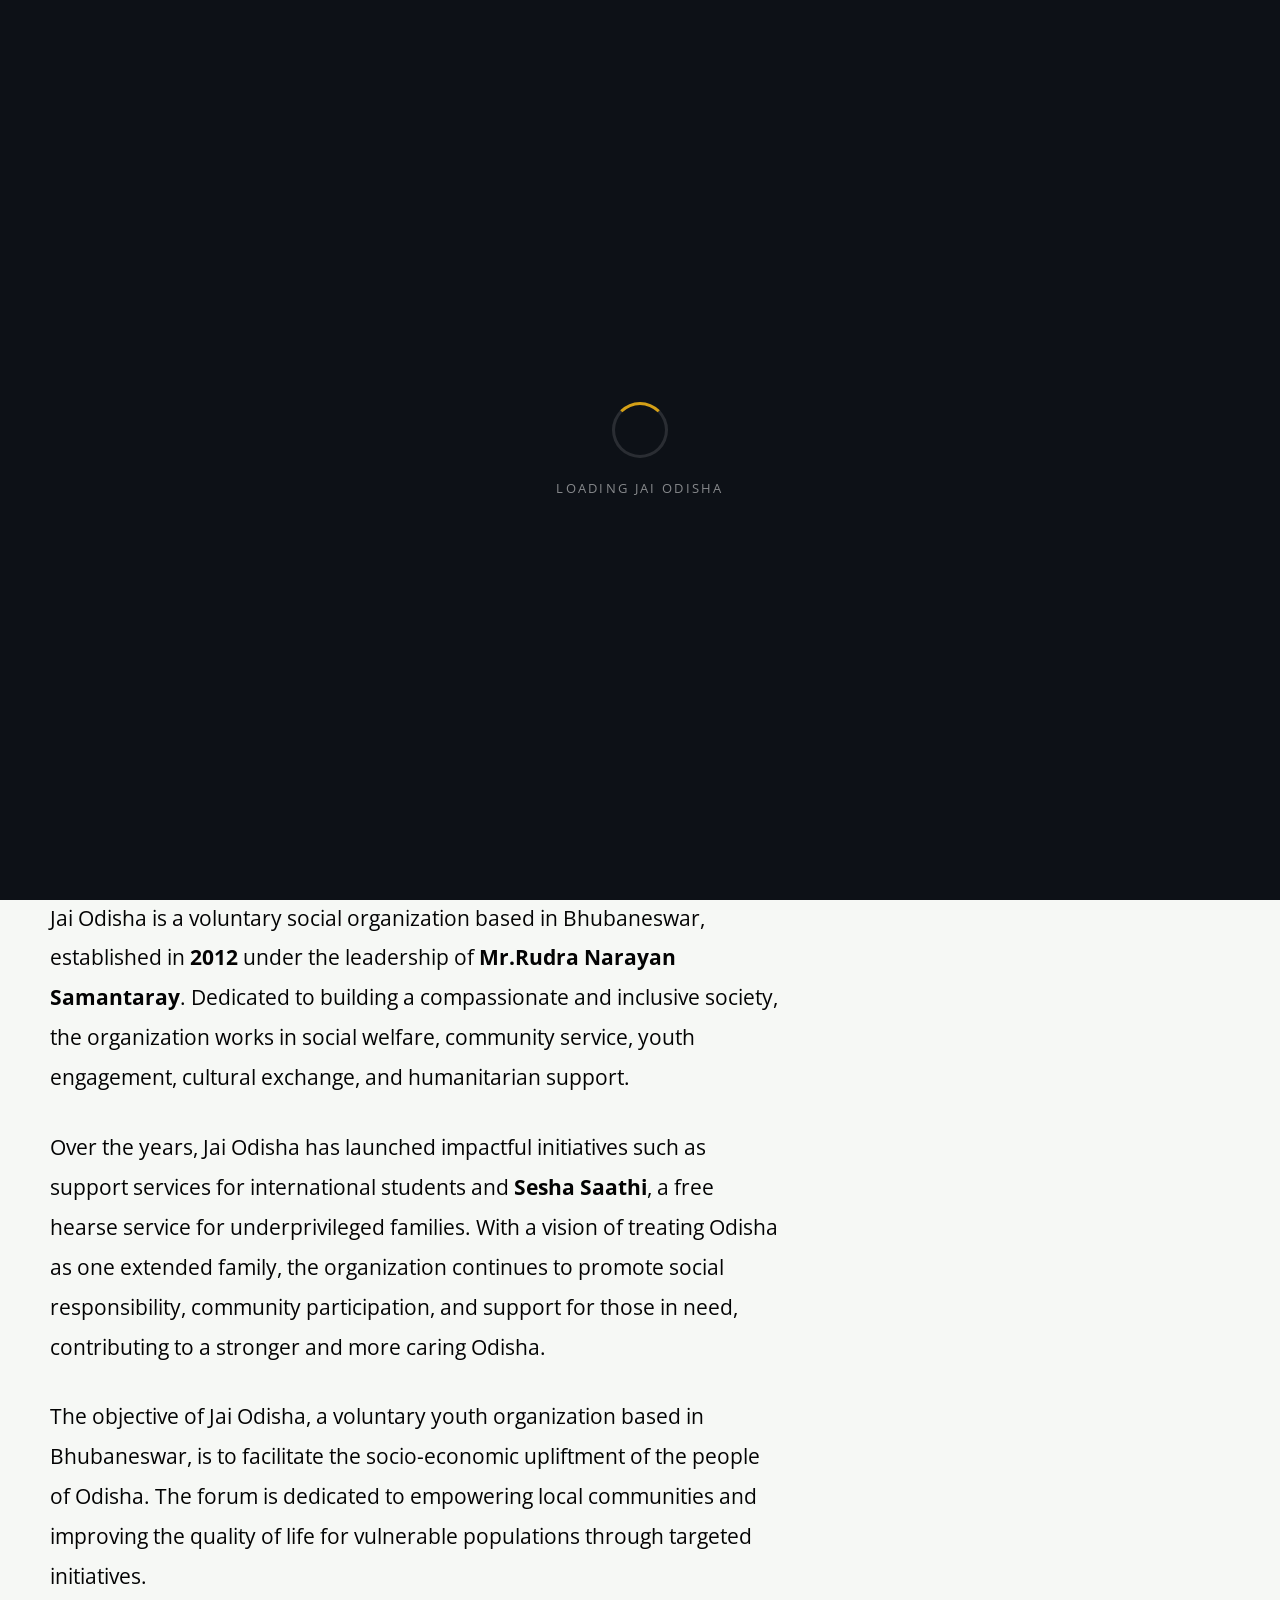
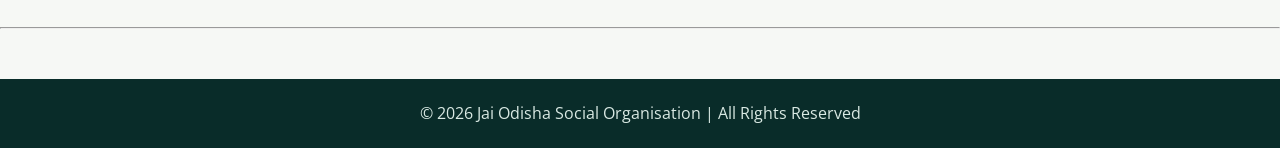
==== commit 1daef62d: "ed" ====
--- a/index.html
+++ b/index.html
@@ -77,8 +77,27 @@
     </br>
     <h3><b>JAI ODISHA SOCIAL ORGANISATION </b></h3>
 
-    <p>Jai Odisha Social Organization was started in 2012, by Mr. Rudra Narayan Samantaray, Social worker and
-      Businessman.</p>
+    <p>
+      Jai Odisha is a voluntary social organization based in Bhubaneswar, established in<strong> 2012 </strong> under the
+      leadership of
+      <strong>Mr.Rudra Narayan Samantaray</strong>. Dedicated to building a compassionate and inclusive society, the
+      organization works in
+      social welfare, community service, youth engagement, cultural exchange, and humanitarian support.
+    </p>
+    <p>
+
+      Over the years, Jai Odisha has launched impactful initiatives such as support services for international students
+      and <strong>Sesha Saathi</strong>, a free hearse service for underprivileged families. With a vision of treating Odisha as one
+      extended family, the organization continues to promote social responsibility, community participation, and support
+      for those in need, contributing to a stronger and more caring Odisha.
+    </p>
+    
+
+    <p>
+      The objective of Jai Odisha, a voluntary youth organization based in Bhubaneswar, is to facilitate the
+      socio-economic upliftment of the people of Odisha. The forum is dedicated to empowering local communities and
+      improving the quality of life for vulnerable populations through targeted initiatives.
+    </p>
   </div>
 
 
--- a/jaiodisha.css
+++ b/jaiodisha.css
@@ -252,22 +252,26 @@
 }
 .welcome-section h2 {
   font-size: 50px;
-
+  word-spacing: 15px;
   color: #111;
   margin-left: 20px;
 }
 .welcome-section h3 {
   color: #e81616;
-  margin-bottom: 2px;
+  margin-bottom: 7px;
   font-size: 40px;
-  margin-left: 20px;
+  margin-left: 60px;
+  word-spacing: 15px;
 }
 .welcome-section p {
-  font-size: 18px;
+  font-size: 21px;
   line-height: 1.9;
-  color: #555;
-  margin-bottom: 20px;
-}
+  color: #030303;
+  margin-bottom: 30px;
+  margin-left: 50px;
+  margin-right:500px;
+}
+
 
 /* home.html */
 /* Home hero slideshow */
@@ -427,7 +431,7 @@
 .founder-content p {
   font-size: 18px;
   line-height: 1.9;
-  color: #555;
+  color: #000000;
   margin-bottom: 20px;
 }
 /* VALUES */
@@ -1463,6 +1467,10 @@
   max-width: 1180px;
   width: 100%;
   font-size:30px;
+}
+
+.hero-content h1{
+  line-height: 2;
 }
 
 .eyebrow {
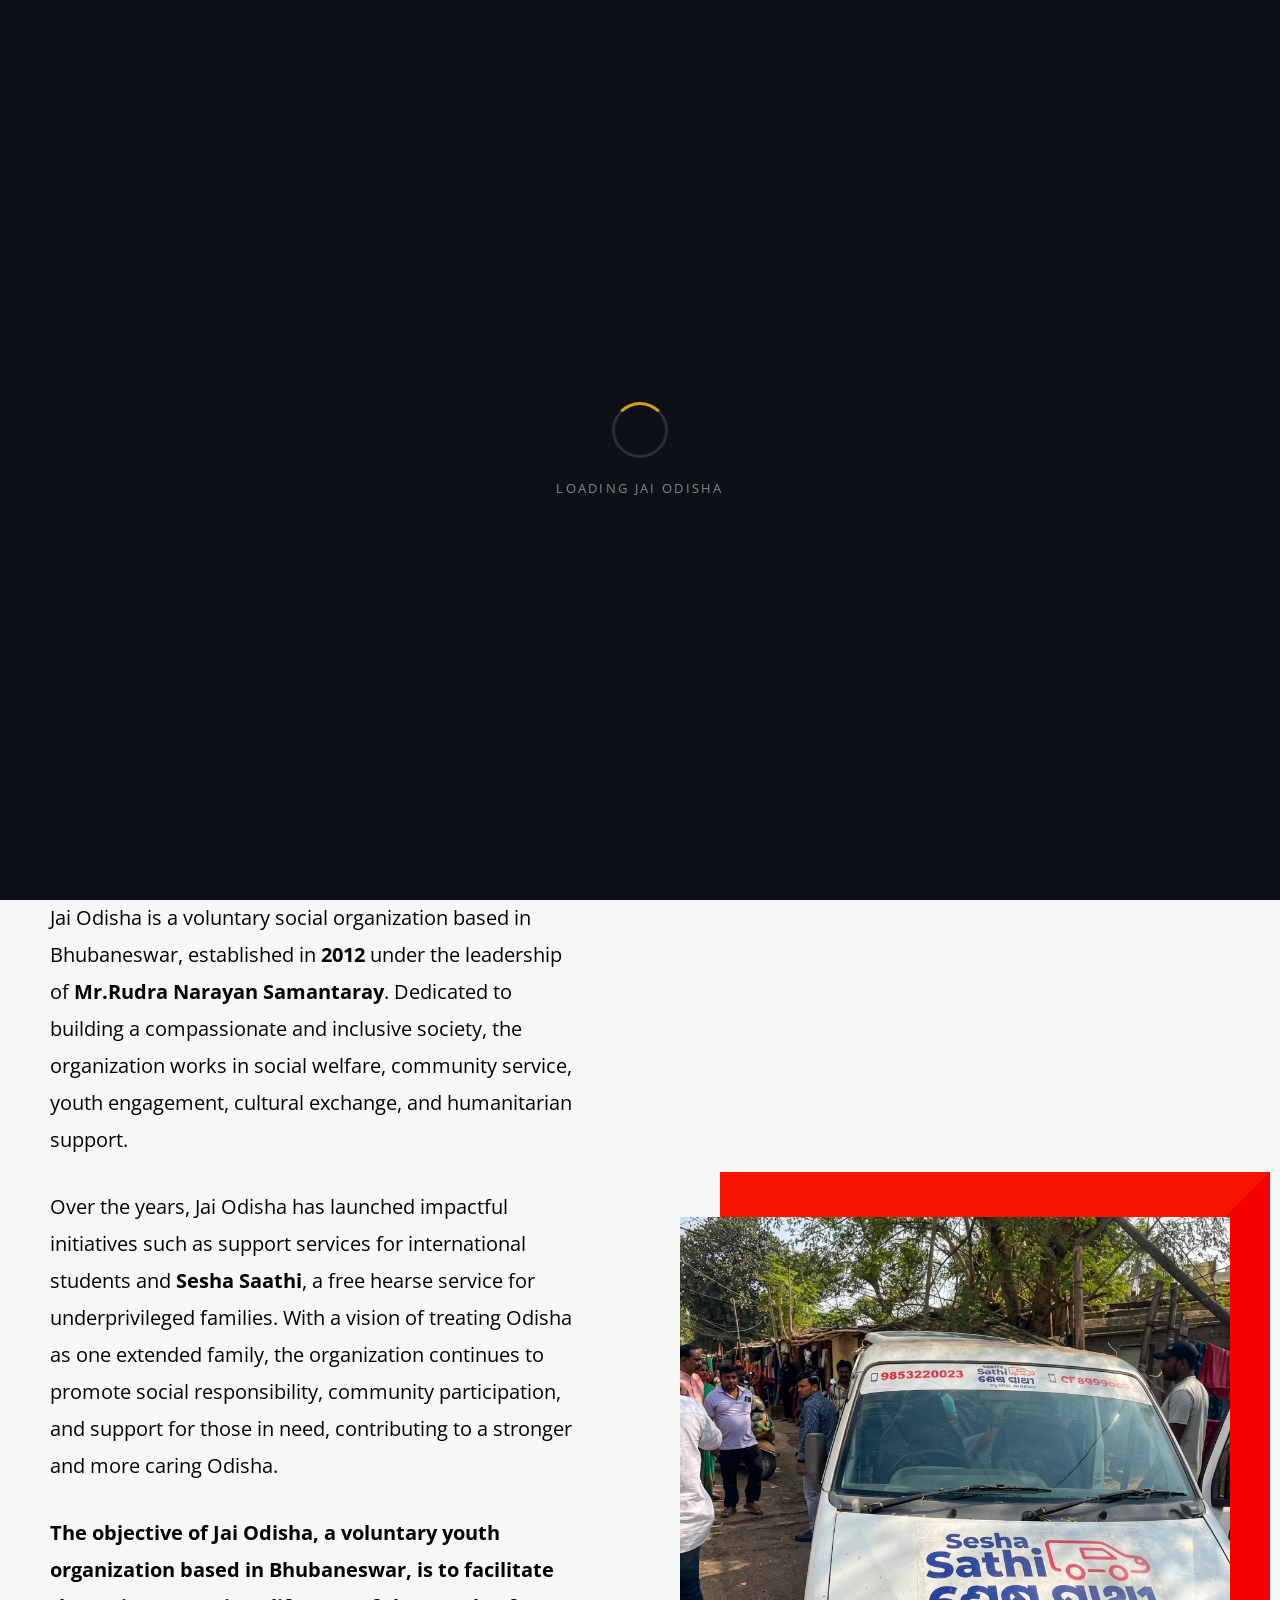
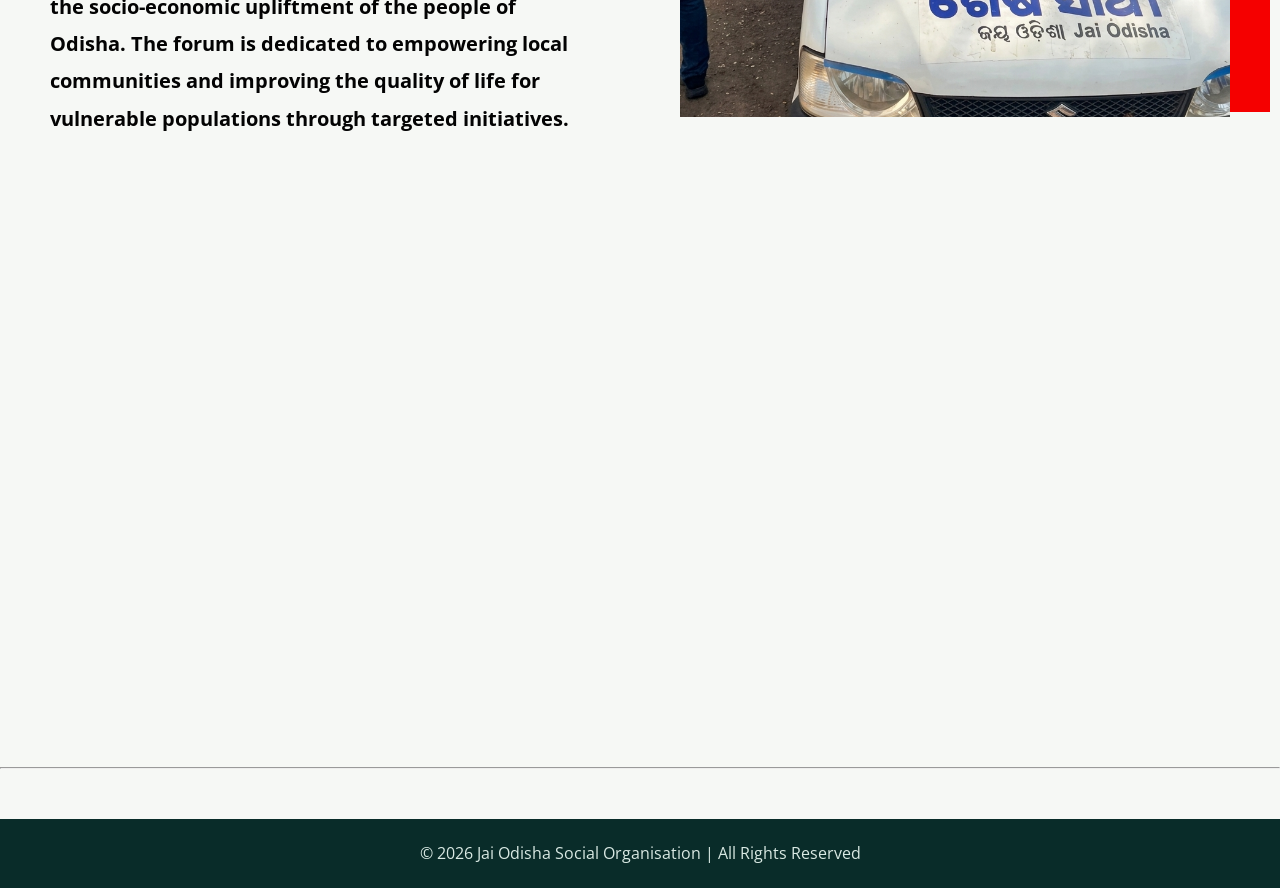
==== commit 602ae46b: "add phto n index pg" ====
--- a/index.html
+++ b/index.html
@@ -78,7 +78,8 @@
     <h3><b>JAI ODISHA SOCIAL ORGANISATION </b></h3>
 
     <p>
-      Jai Odisha is a voluntary social organization based in Bhubaneswar, established in<strong> 2012 </strong> under the
+      Jai Odisha is a voluntary social organization based in Bhubaneswar, established in<strong> 2012 </strong> under
+      the
       leadership of
       <strong>Mr.Rudra Narayan Samantaray</strong>. Dedicated to building a compassionate and inclusive society, the
       organization works in
@@ -87,19 +88,24 @@
     <p>
 
       Over the years, Jai Odisha has launched impactful initiatives such as support services for international students
-      and <strong>Sesha Saathi</strong>, a free hearse service for underprivileged families. With a vision of treating Odisha as one
+      and <strong>Sesha Saathi</strong>, a free hearse service for underprivileged families. With a vision of treating
+      Odisha as one
       extended family, the organization continues to promote social responsibility, community participation, and support
       for those in need, contributing to a stronger and more caring Odisha.
     </p>
-    
 
-    <p>
+
+    <p><b>
       The objective of Jai Odisha, a voluntary youth organization based in Bhubaneswar, is to facilitate the
       socio-economic upliftment of the people of Odisha. The forum is dedicated to empowering local communities and
       improving the quality of life for vulnerable populations through targeted initiatives.
-    </p>
+    </p></b>
   </div>
-
+  <div class="image-section">
+    <div class="image-wrapper">
+      <img src="assets/sesa sathi.png" alt="sesa Image">
+    </div>
+  </div>
 
 
 
--- a/jaiodisha.css
+++ b/jaiodisha.css
@@ -264,12 +264,46 @@
   word-spacing: 15px;
 }
 .welcome-section p {
-  font-size: 21px;
+  font-size: 19.5px;
   line-height: 1.9;
   color: #030303;
   margin-bottom: 30px;
   margin-left: 50px;
-  margin-right:500px;
+  margin-right:700px;
+}
+
+.image-section {
+    display: flex;
+    justify-content: right;
+    align-items: center;
+    padding: 50px;
+}
+
+.image-wrapper {
+    position: relative;
+    width: 550px;
+    height: 500px;
+}
+
+.image-wrapper::before {
+    content: "";
+    position: absolute;
+    top: -645px;
+    right: -40px;
+    width: 100%;
+    height: 108%;
+    border-top: 45px solid #f51400;
+    border-right: 45px solid #f50000;
+    z-index: 1;
+}
+
+.image-wrapper img {
+    width: 100%;
+    height: 100%;
+    object-fit: cover;
+    position: relative;
+    transform: translateY(-600px);
+    z-index: 2;
 }
 
 
@@ -507,6 +541,12 @@
   font-size: 18px;
   line-height: 1.6;
   color: #222;
+  text-align:center;
+
+  flex-grow:1;
+  display:flex;
+  align-items:center;
+  justify-content:center;
 }
 /* Card Colors */
 .cream {
